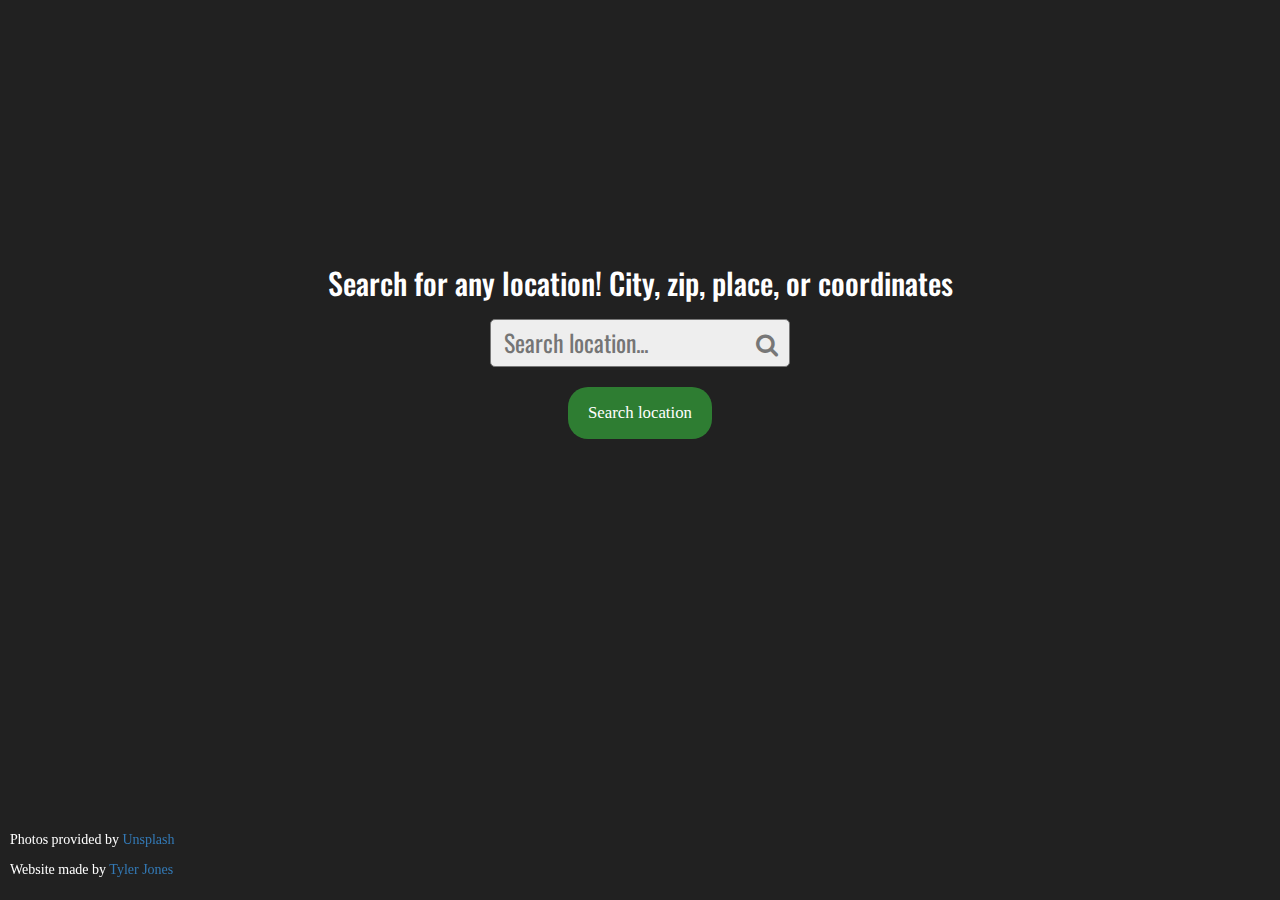
==== Landing.html @ fed3c0db "Initial commit" ====
<!DOCTYPE html>

<html lang="en">
<head>
  <title>Weather</title>
  <meta charset="utf-8">
  <meta name="viewport" content="width=device-width, initial-scale=1">
  <script src="https://ajax.googleapis.com/ajax/libs/jquery/2.2.4/jquery.min.js"></script>
  <link rel="stylesheet" href="http://maxcdn.bootstrapcdn.com/bootstrap/3.3.6/css/bootstrap.min.css">
  <script src="http://maxcdn.bootstrapcdn.com/bootstrap/3.3.6/js/bootstrap.min.js"></script> 
  <link href="Style/LandingCSS.css" rel="stylesheet">
  <link rel="stylesheet" href="https://maxcdn.bootstrapcdn.com/font-awesome/4.7.0/css/font-awesome.min.css">
  <link href="https://fonts.googleapis.com/css?family=Oswald" rel="stylesheet"> 
  <link href="Fonts/weathericons-regular-webfont.svg" rel="stylesheet"> 
</head>
<body>

<div class="body-container">
<div class="container-fluid ct1">
	<div id="main-details" class="text-center">
		<h2 id="main-banner" class="text-center">Search for any location! City, zip, place, or coordinates</h2>
		<form id="location-search" onsubmit="getLocationQuery(); return false;">
		<div class="input-field">
			<input type="text" name="location" id="location-input" placeholder="Search location..."></input>
			<i class="fa fa-search" aria-hidden="true"></i>
		</div>
			<button type="submit" class="btn btn-default search-button">Search location</button>
		</form>
		
	</div>
</div>
</div>


<div id="credit-for">
	<!--<p>Image by: <span id="author-of-image"></span></p>
	<p>Location: <span id="location-of-image"></span></p>-->
	<p>Photos provided by <a href="https://unsplash.com/">Unsplash</a></p>
	<p>Website made by <a href="#">Tyler Jones</a></p>
</div>

<script src="JavaScript/LandingScript.js"></script>
</body>
</html>
---- Style/LandingCSS.css ----
body, html {
	height: 100%;
}

body {	
	background-image: url("https://source.unsplash.com/collection/768992/1600x900");
	background-size: cover;
	background-color: #212121;
	background-position: 100% 100%;
	font-family: Montserrat;
}

.container-fluid {
	padding-left: 0px;
	padding-right: 0px;
}

#main-banner {
	color: white;
	font-family: Oswald;
	padding: 10px;
}

#main-details {
	margin-top: 20%;
}

#location-search {
	width: 300px;
	margin: 0 auto;
}

.input-field {
	background-color: rgba(255, 255, 255, 0);
	border: none;
	font-family: Oswald;
	padding: 5px;
	border: 1px solid #777;
	border-radius: 5px 5px 5px 5px;
	font-size: 1.7em;
	background-color: #eeeeee;
	color: #424242;
}

#location-input {
	border: none;
	background-color: #eeeeee;
}

#location-search i{
	color: #777;
}

.search-button {
	margin-top: 20px;
	background-color: #2e7d32;
	color: white;
	padding: 14px;
	padding-left: 20px;
	padding-right: 20px;
	border-radius: 20px 20px 20px 20px;
	border: none;
	font-size: 1.2em;
}

.search-button:hover {
	background-color: white;
	color: black;
}

#credit-for {
	float: left;
	position:fixed;
	bottom:0;
	left:0;
	margin: 10px;
	color: white;
	padding-bottom: 0px !important;
}

.image-link {
	color: white;
}
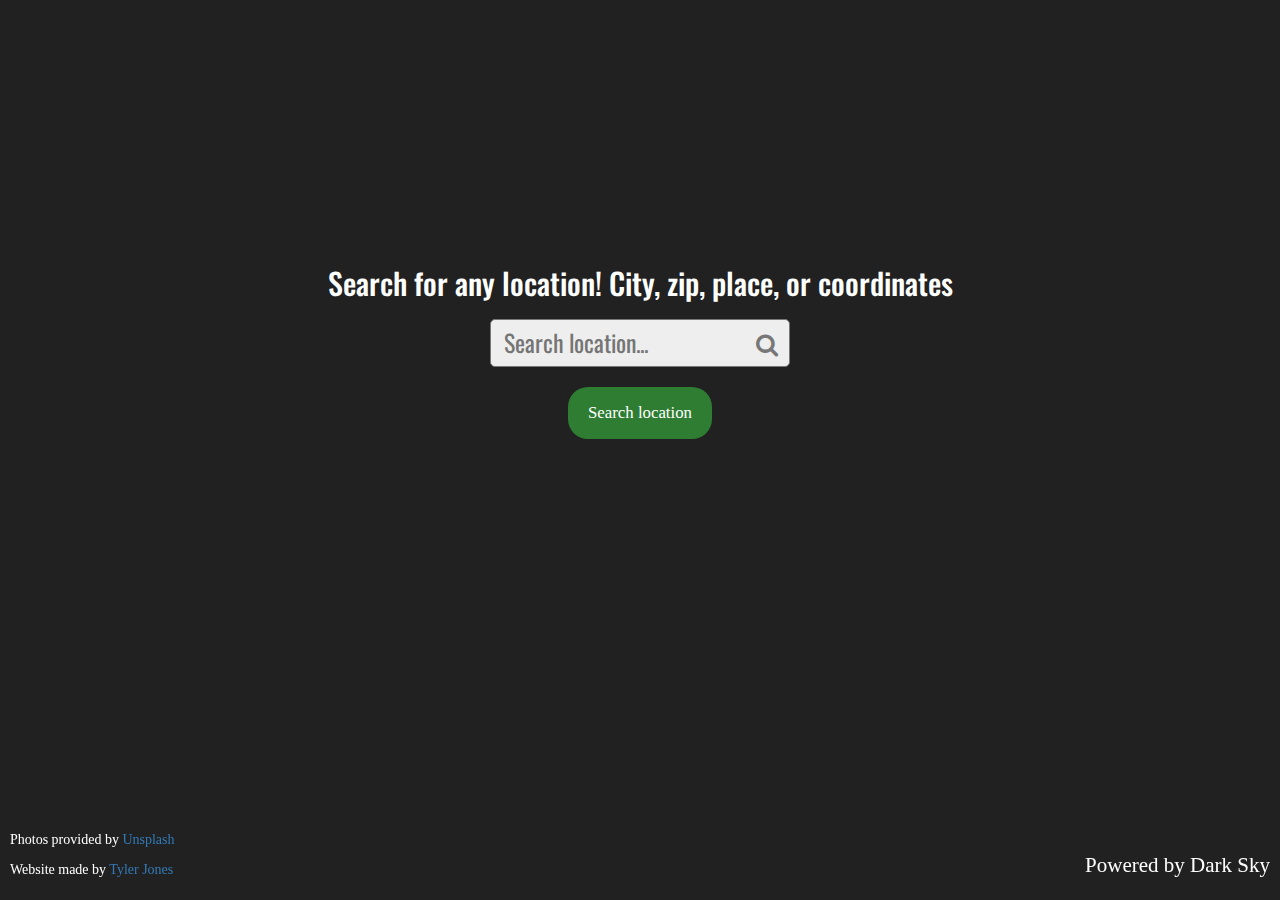
==== commit 17fd72da: "Adds attribution (Darksky) to landing.html" ====
--- a/Landing.html
+++ b/Landing.html
@@ -39,6 +39,10 @@
 	<p>Website made by <a href="#">Tyler Jones</a></p>
 </div>
 
+<div id="attr-credit">
+	<a href="https://darksky.net/poweredby/">Powered by Dark Sky</p>
+</div>
+
 <script src="JavaScript/LandingScript.js"></script>
 </body>
 </html>--- a/Style/LandingCSS.css
+++ b/Style/LandingCSS.css
@@ -80,4 +80,19 @@
 
 .image-link {
 	color: white;
+}
+
+#attr-credit {
+	float: right;
+	position:fixed;
+	bottom:0;
+	right:0;
+	margin: 10px;
+	color: white;
+	padding-bottom: 0px !important;
+}
+
+#attr-credit a {
+	font-size: 1.5em;
+	color: white;
 }